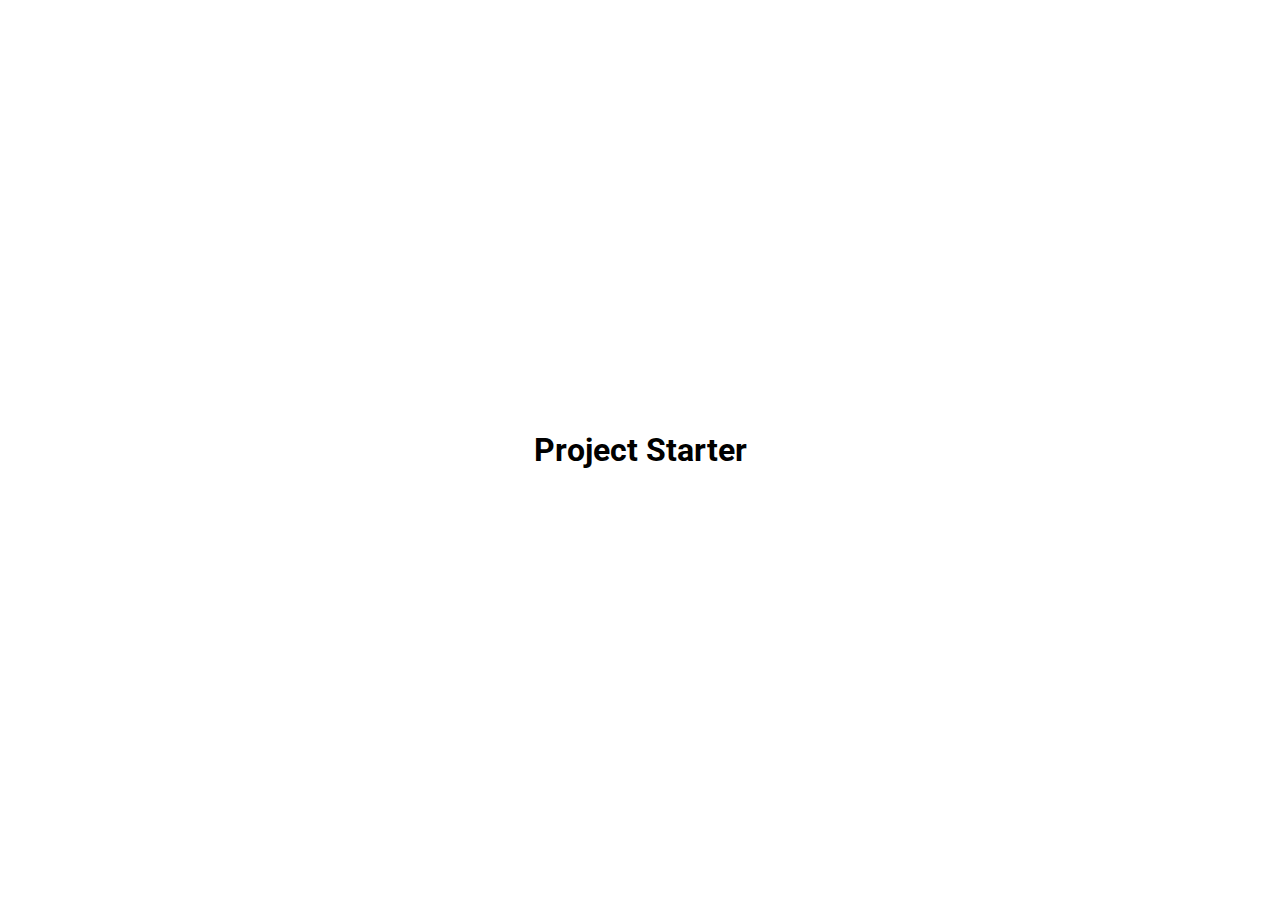
==== Rotating Navigation/index.html @ 33a156da "Duplicated starter for rotating nav" ====
<!DOCTYPE html>
<html lang="en">
<head>
    <meta charset="UTF-8">
    <meta http-equiv="X-UA-Compatible" content="IE=edge">
    <meta name="viewport" content="width=device-width, initial-scale=1.0">
    <link rel="stylesheet" href="https://cdnjs.cloudflare.com/ajax/libs/font-awesome/6.1.1/css/all.min.css" integrity="sha512-KfkfwYDsLkIlwQp6LFnl8zNdLGxu9YAA1QvwINks4PhcElQSvqcyVLLD9aMhXd13uQjoXtEKNosOWaZqXgel0g==" crossorigin="anonymous" referrerpolicy="no-referrer" />
    <link rel="stylesheet" href="style.css">
    <title>My Project</title>
</head>
<body>
    <h1>Project Starter</h1>
    <script src="script.js"></script>
</body>
</html>
---- Rotating Navigation/style.css ----
@import url('https://fonts.googleapis.com/css2?family=Roboto:wght@400;700&display=swap');

* {
    box-sizing: border-box;
}

body {
    font-family: 'Roboto', sans-serif;
    display: flex;
    flex-direction: column;
    align-items: center;
    justify-content: center;
    height: 100vh;
    overflow: hidden;
    margin: 0;
}
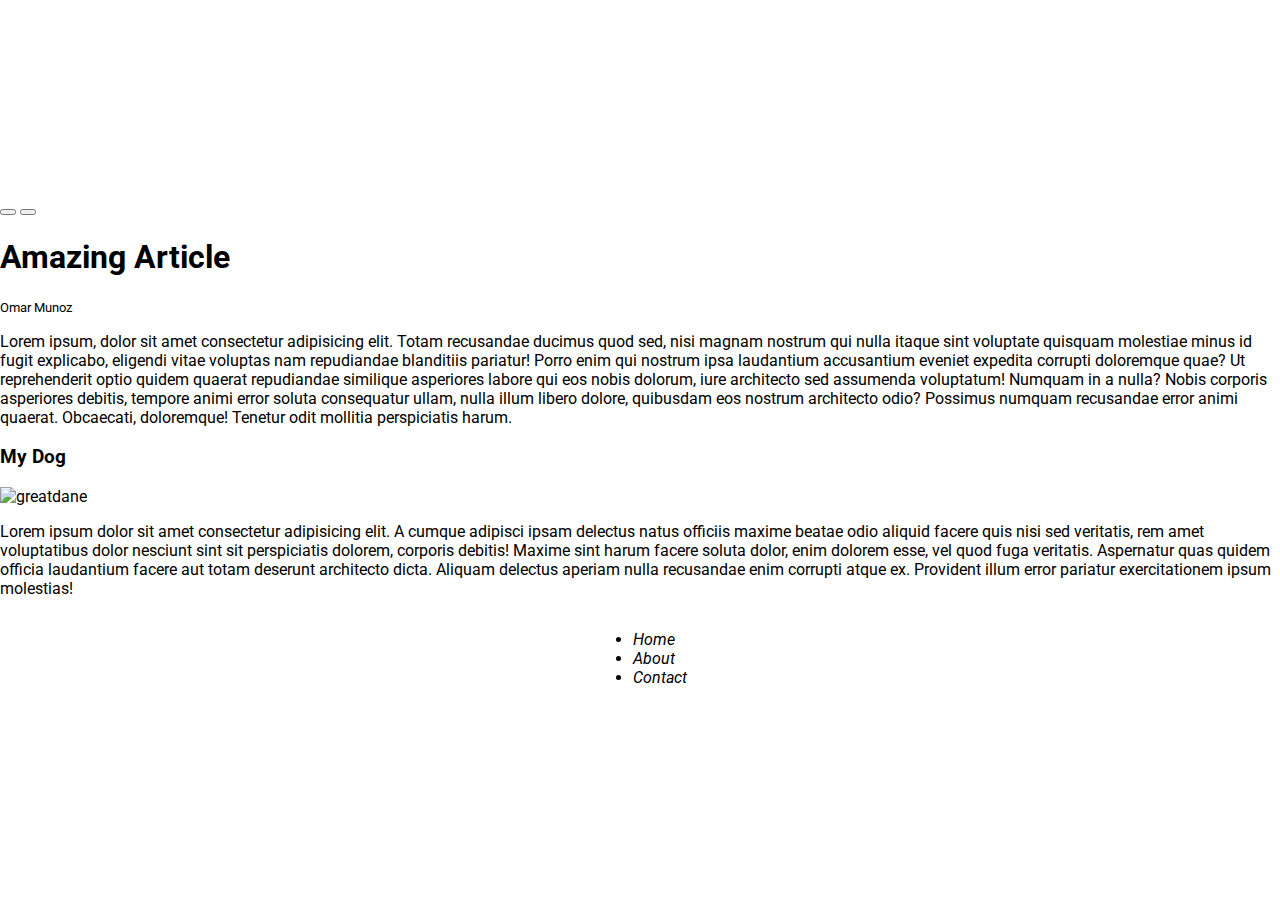
==== commit 36c4121a: "Added HTML for Rotating Nav" ====
--- a/Rotating Navigation/index.html
+++ b/Rotating Navigation/index.html
@@ -6,10 +6,38 @@
     <meta name="viewport" content="width=device-width, initial-scale=1.0">
     <link rel="stylesheet" href="https://cdnjs.cloudflare.com/ajax/libs/font-awesome/6.1.1/css/all.min.css" integrity="sha512-KfkfwYDsLkIlwQp6LFnl8zNdLGxu9YAA1QvwINks4PhcElQSvqcyVLLD9aMhXd13uQjoXtEKNosOWaZqXgel0g==" crossorigin="anonymous" referrerpolicy="no-referrer" />
     <link rel="stylesheet" href="style.css">
-    <title>My Project</title>
+    <title>Rotating Navigation</title>
 </head>
 <body>
-    <h1>Project Starter</h1>
+    <div class="container">
+        <div class="circle-container">
+            <div class="circle">
+                <button id="close">
+                    <i class="fas fa-times"></i>
+                </button>
+                <button id="open">
+                    <i class="fas fa-bars"></i>
+                </button>
+            </div>
+        </div>
+        <div class="content">
+            <h1>Amazing Article</h1>
+            <small>Omar Munoz</small>
+            <p>Lorem ipsum, dolor sit amet consectetur adipisicing elit. Totam recusandae ducimus quod sed, nisi magnam nostrum qui nulla itaque sint voluptate quisquam molestiae minus id fugit explicabo, eligendi vitae voluptas nam repudiandae blanditiis pariatur! Porro enim qui nostrum ipsa laudantium accusantium eveniet expedita corrupti doloremque quae? Ut reprehenderit optio quidem quaerat repudiandae similique asperiores labore qui eos nobis dolorum, iure architecto sed assumenda voluptatum! Numquam in a nulla? Nobis corporis asperiores debitis, tempore animi error soluta consequatur ullam, nulla illum libero dolore, quibusdam eos nostrum architecto odio? Possimus numquam recusandae error animi quaerat. Obcaecati, doloremque! Tenetur odit mollitia perspiciatis harum.</p>
+
+            <h3>My Dog </h3>
+            <img src="https://images.unsplash.com/photo-1552271142-a4c6cef17282?ixlib=rb-1.2.1&ixid=MnwxMjA3fDB8MHxwaG90by1wYWdlfHx8fGVufDB8fHx8&auto=format&fit=crop&w=871&q=80" alt="greatdane" />
+            <p>Lorem ipsum dolor sit amet consectetur adipisicing elit. A cumque adipisci ipsam delectus natus officiis maxime beatae odio aliquid facere quis nisi sed veritatis, rem amet voluptatibus dolor nesciunt sint sit perspiciatis dolorem, corporis debitis! Maxime sint harum facere soluta dolor, enim dolorem esse, vel quod fuga veritatis. Aspernatur quas quidem officia laudantium facere aut totam deserunt architecto dicta. Aliquam delectus aperiam nulla recusandae enim corrupti atque ex. Provident illum error pariatur exercitationem ipsum molestias!</p>
+        </div>
+    </div>
+
+    <nav>
+        <ul>
+            <li><i class="fas fa-home">Home</i></li>
+            <li><i class="fas fa-user-alt">About</i></li>
+            <li><i class="fas fa-envelope">Contact</i></li>
+        </ul>
+    </nav>
     <script src="script.js"></script>
 </body>
 </html>